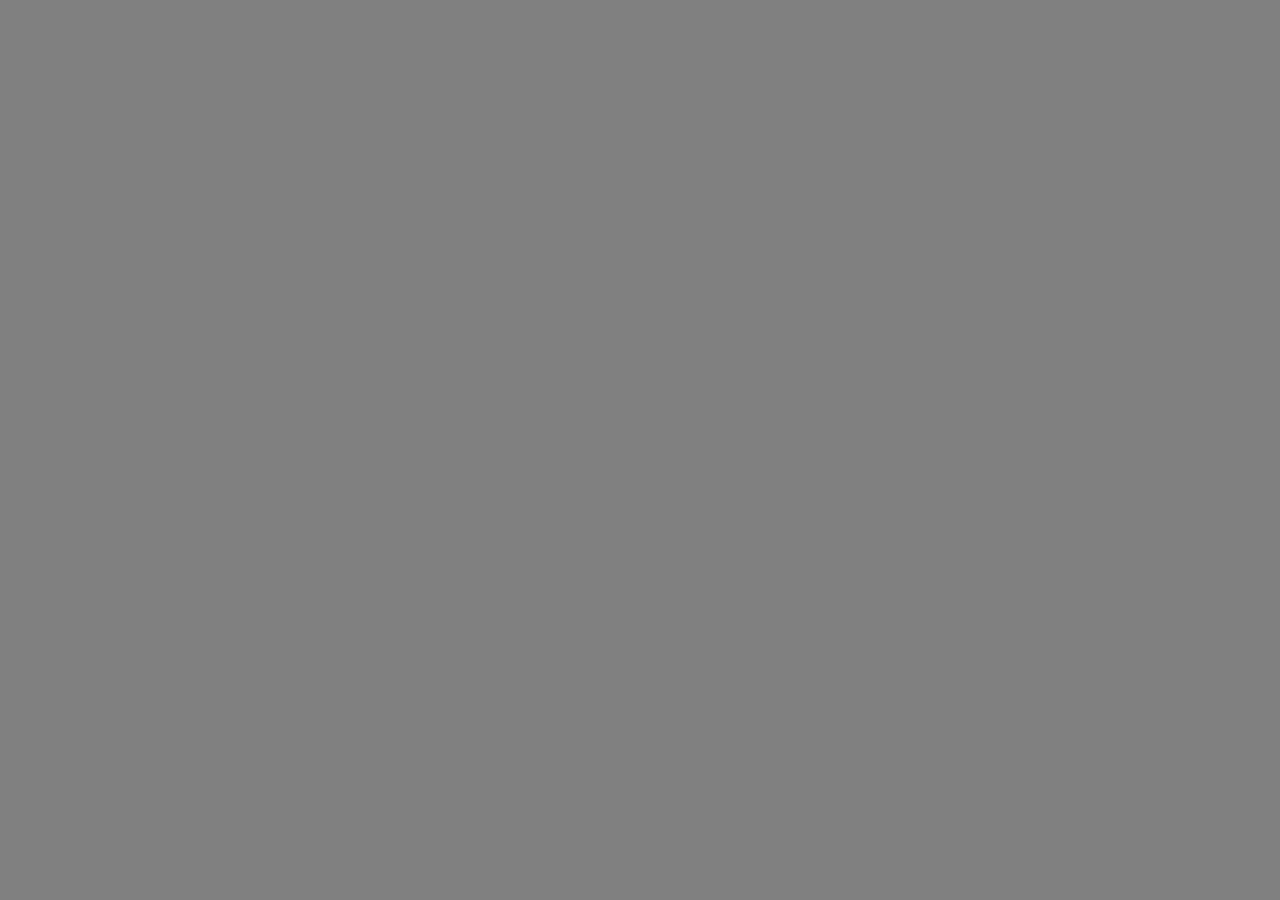
==== moodmusic/index.html @ 32427c75 "background" ====
<!DOCTYPE = html>
<html>
<head>
<title>Music for every mood!</title>
<link rel="stylesheet" style="text/css" href="style.css"></link>
</head>
<body style="background-image:url('shenandoah.jpe')>
<h1>Kimmy Moods!</h1>
<p>Keep on being awesome!</p>
</body>
</html>
---- moodmusic/style.css ----
body {
	background-color: gray;
}

h1, p {
	color: yellow;
}
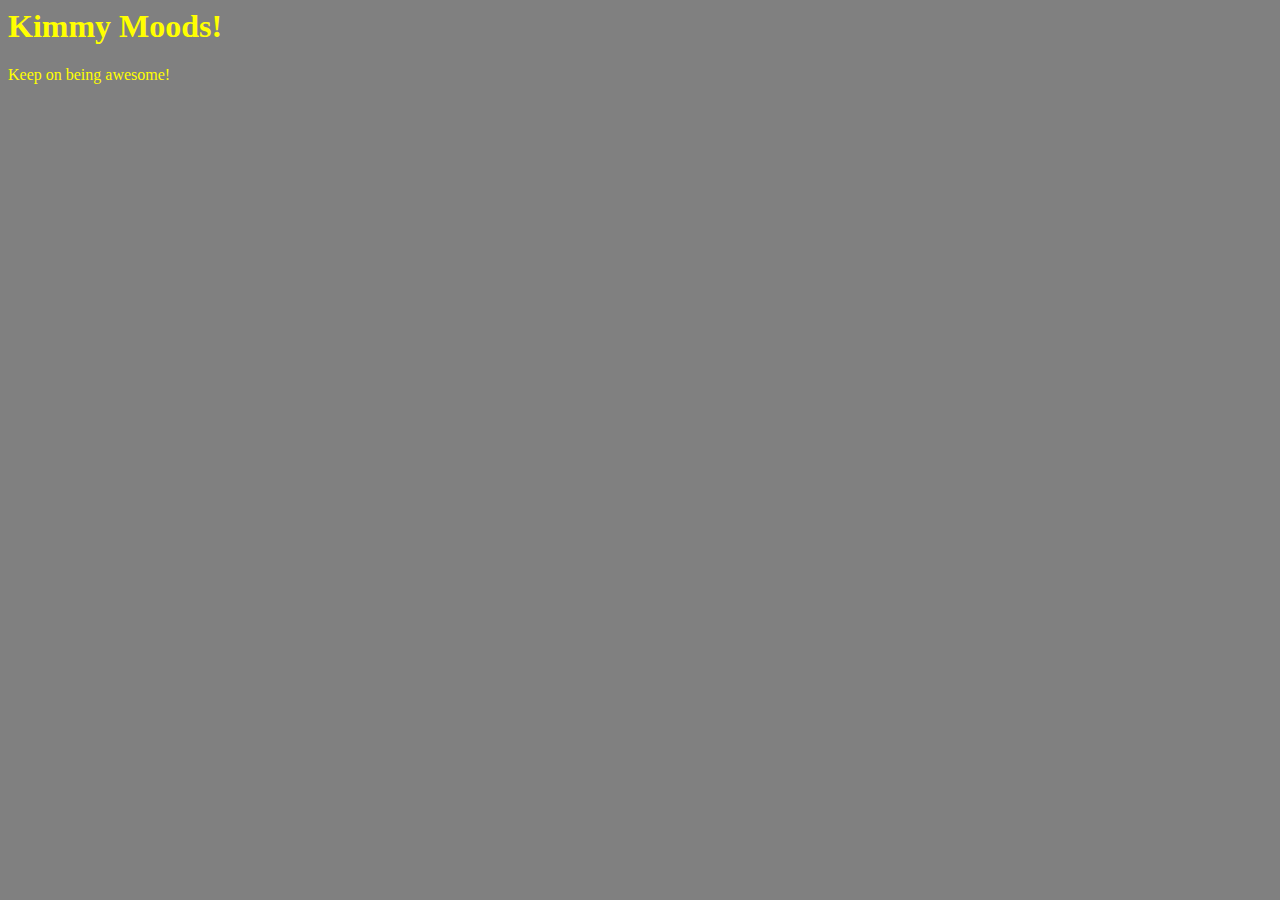
==== commit 10cb1916: "change" ====
--- a/moodmusic/index.html
+++ b/moodmusic/index.html
@@ -4,7 +4,7 @@
 <title>Music for every mood!</title>
 <link rel="stylesheet" style="text/css" href="style.css"></link>
 </head>
-<body style="background-image:url('shenandoah.jpe')>
+<body style="background-image:url('shenandoah.jpe';)"">
 <h1>Kimmy Moods!</h1>
 <p>Keep on being awesome!</p>
 </body>
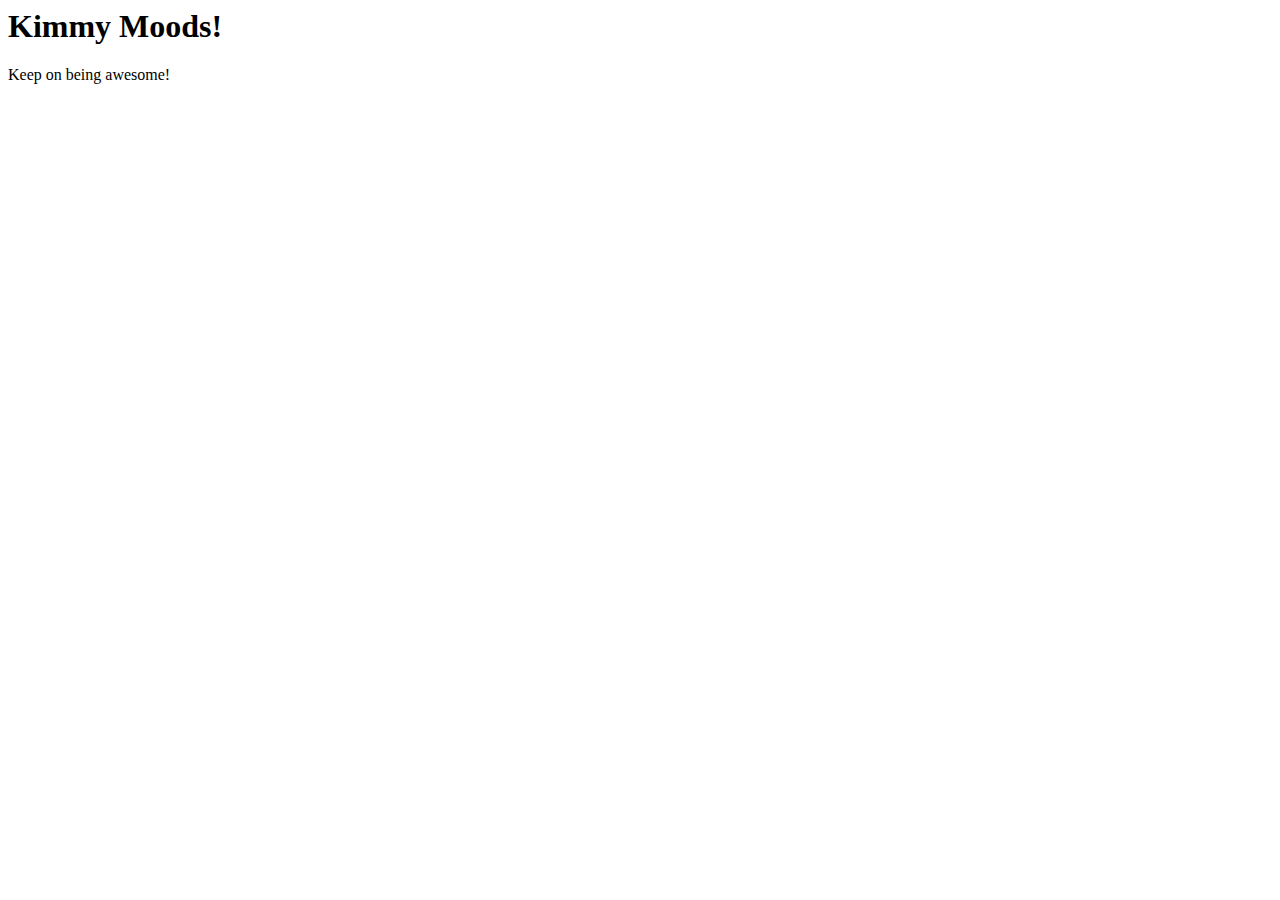
==== commit 67e8305e: "jm" ====
--- a/moodmusic/index.html
+++ b/moodmusic/index.html
@@ -2,7 +2,6 @@
 <html>
 <head>
 <title>Music for every mood!</title>
-<link rel="stylesheet" style="text/css" href="style.css"></link>
 </head>
 <body style="background-image:url('shenandoah.jpe';)"">
 <h1>Kimmy Moods!</h1>
